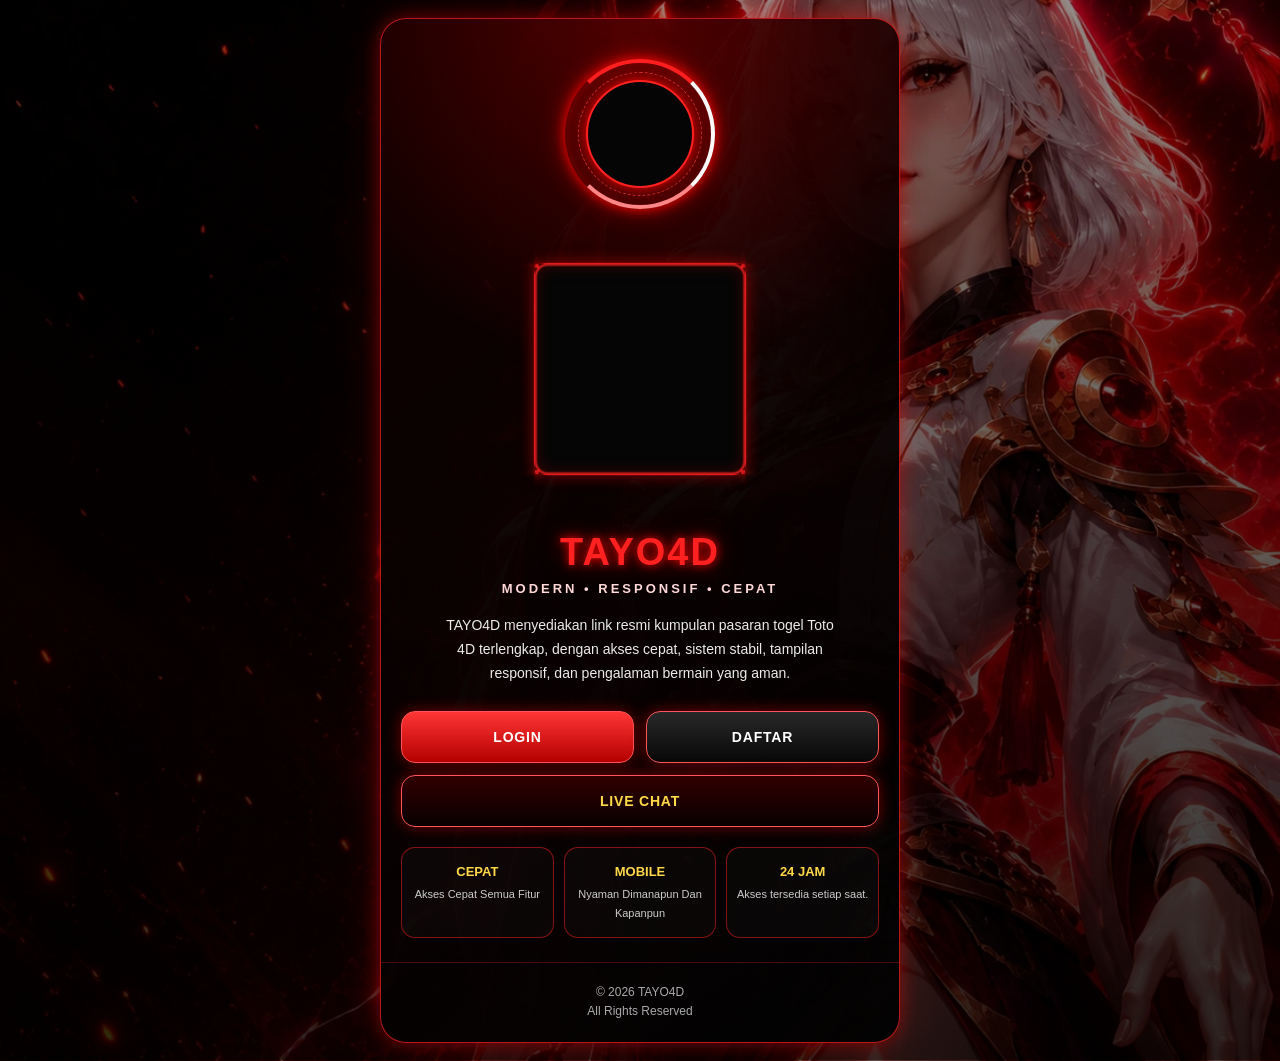
==== amp.html @ c23856c6 "Add validated AMP landing page" ====
<!doctype html>
<html amp lang="id">
<head>
    <meta charset="utf-8">

    <meta
        name="viewport"
        content="width=device-width,minimum-scale=1,initial-scale=1">

    <title>TAYO4D | Bandar Agen Resmi Togel Terbaik Terbesar Terpercaya </title>

    <meta
        name="description"
        content="TAYO4D menyediakan link resmi kumpulan pasaran togel Toto 4D terlengkap, dengan akses cepat, sistem stabil, tampilan responsif, dan pengalaman bermain yang aman.">

    <meta name="robots" content="index,follow">
    <meta name="theme-color" content="#b00000">

    <!-- AMP menunjuk ke halaman utama -->
    <link
        rel="canonical"
        href="https://heytayo-bzn.pages.dev/">

    <link
        rel="icon"
        type="image/png"
        href="https://blogger.googleusercontent.com/img/a/AVvXsEjDtZticqPOU9KwvVpXkCI2iN1ujFBm42gglYP4zFiPpkwz1dgMJ536ct8CApjWTevQb0R-zHxw2UMWilbZ0MhPRrlmV93AtWPF2YjVeh0KekMvh37reSf0R4SKHfFQyRFzgP_nyPPDlw1DhL6e7ddwr6jitX4ZCcZq7EoqPrBt6_61q5JpNQ3dLU-YNKB-">

    <script async src="https://cdn.ampproject.org/v0.js"></script>  

    <style amp-boilerplate>
        body {
            -webkit-animation:-amp-start 8s steps(1,end) 0s 1 normal both;
            -moz-animation:-amp-start 8s steps(1,end) 0s 1 normal both;
            -ms-animation:-amp-start 8s steps(1,end) 0s 1 normal both;
            animation:-amp-start 8s steps(1,end) 0s 1 normal both;
        }

        @-webkit-keyframes -amp-start {
            from { visibility:hidden; }
            to { visibility:visible; }
        }

        @-moz-keyframes -amp-start {
            from { visibility:hidden; }
            to { visibility:visible; }
        }

        @-ms-keyframes -amp-start {
            from { visibility:hidden; }
            to { visibility:visible; }
        }

        @-o-keyframes -amp-start {
            from { visibility:hidden; }
            to { visibility:visible; }
        }

        @keyframes -amp-start {
            from { visibility:hidden; }
            to { visibility:visible; }
        }
    </style>

    <noscript>
        <style amp-boilerplate>
            body {
                -webkit-animation:none;
                -moz-animation:none;
                -ms-animation:none;
                animation:none;
            }
        </style>
    </noscript>

    <style amp-custom>

        
        :root {
            --red:#ff2020;
            --red-dark:#850000;
            --gold:#ffd84a;
            --bg:#030303;
            --panel:rgba(8,8,8,.9);
            --text:#ececec;
        }

        * {
            margin:0;
            padding:0;
            box-sizing:border-box;
        }

        html {
            background:var(--bg);
        }

        body {
            min-height:100vh;
            padding:18px 12px;
            overflow-x:hidden;
            font-family:Arial,Helvetica,sans-serif;
            color:#fff;

            background:
                linear-gradient(
                    180deg,
                    rgba(0,0,0,.42),
                    rgba(0,0,0,.82)
                ),
                url("assets/images/hero.webp");

            background-size:cover;
            background-position:center;
            background-repeat:no-repeat;
        }

        /* =========================
   PARTIKEL MERAH PUTIH
========================= */

.particle-layer {
    position:fixed;
    z-index:1;
    inset:0;
    overflow:hidden;
    pointer-events:none;
}

.particle-layer span {
    position:absolute;
    top:-10vh;

    width:5px;
    height:5px;

    border-radius:50%;
    opacity:.85;

    background:#ffffff;

    box-shadow:
        0 0 7px rgba(255,255,255,.95),
        0 0 13px rgba(255,255,255,.55);

    animation:
        particleFall linear infinite,
        particleSway ease-in-out infinite;
}

/* Titik merah */

.particle-layer span:nth-child(even) {
    background:#ff2020;

    box-shadow:
        0 0 7px rgba(255,32,32,.98),
        0 0 15px rgba(255,0,0,.68);
}

/* Ukuran bervariasi */

.particle-layer span:nth-child(3n) {
    width:3px;
    height:3px;
    opacity:.65;
}

.particle-layer span:nth-child(5n) {
    width:8px;
    height:8px;
    opacity:.48;
    filter:blur(.5px);
}

.particle-layer span:nth-child(7n) {
    width:2px;
    height:2px;
    opacity:.9;
}

/* Posisi dan kecepatan */

.particle-layer span:nth-child(1) {
    left:3%;
    animation-duration:12s,4s;
    animation-delay:-2s,-1s;
}

.particle-layer span:nth-child(2) {
    left:8%;
    animation-duration:17s,5s;
    animation-delay:-10s,-3s;
}

.particle-layer span:nth-child(3) {
    left:13%;
    animation-duration:14s,6s;
    animation-delay:-6s,-2s;
}

.particle-layer span:nth-child(4) {
    left:18%;
    animation-duration:19s,4.5s;
    animation-delay:-14s,-1s;
}

.particle-layer span:nth-child(5) {
    left:23%;
    animation-duration:13s,5.5s;
    animation-delay:-4s,-4s;
}

.particle-layer span:nth-child(6) {
    left:28%;
    animation-duration:18s,6s;
    animation-delay:-11s,-3s;
}

.particle-layer span:nth-child(7) {
    left:33%;
    animation-duration:11s,4s;
    animation-delay:-7s,-2s;
}

.particle-layer span:nth-child(8) {
    left:38%;
    animation-duration:16s,5s;
    animation-delay:-13s,-1s;
}

.particle-layer span:nth-child(9) {
    left:43%;
    animation-duration:20s,6.5s;
    animation-delay:-8s,-5s;
}

.particle-layer span:nth-child(10) {
    left:48%;
    animation-duration:14s,4.5s;
    animation-delay:-5s,-2s;
}

.particle-layer span:nth-child(11) {
    left:53%;
    animation-duration:18s,5.5s;
    animation-delay:-15s,-4s;
}

.particle-layer span:nth-child(12) {
    left:58%;
    animation-duration:12s,4s;
    animation-delay:-3s,-1s;
}

.particle-layer span:nth-child(13) {
    left:63%;
    animation-duration:17s,6s;
    animation-delay:-9s,-5s;
}

.particle-layer span:nth-child(14) {
    left:68%;
    animation-duration:13s,5s;
    animation-delay:-6s,-3s;
}

.particle-layer span:nth-child(15) {
    left:73%;
    animation-duration:21s,6.5s;
    animation-delay:-17s,-2s;
}

.particle-layer span:nth-child(16) {
    left:78%;
    animation-duration:15s,4.5s;
    animation-delay:-12s,-4s;
}

.particle-layer span:nth-child(17) {
    left:83%;
    animation-duration:19s,5.5s;
    animation-delay:-8s,-2s;
}

.particle-layer span:nth-child(18) {
    left:88%;
    animation-duration:11s,4s;
    animation-delay:-4s,-1s;
}

.particle-layer span:nth-child(19) {
    left:93%;
    animation-duration:16s,6s;
    animation-delay:-10s,-5s;
}

.particle-layer span:nth-child(20) {
    left:97%;
    animation-duration:14s,5s;
    animation-delay:-7s,-3s;
}

.particle-layer span:nth-child(21) {
    left:6%;
    animation-duration:22s,7s;
    animation-delay:-18s,-2s;
}

.particle-layer span:nth-child(22) {
    left:26%;
    animation-duration:15s,4.5s;
    animation-delay:-9s,-4s;
}

.particle-layer span:nth-child(23) {
    left:46%;
    animation-duration:19s,6s;
    animation-delay:-14s,-1s;
}

.particle-layer span:nth-child(24) {
    left:66%;
    animation-duration:13s,5s;
    animation-delay:-6s,-3s;
}

.particle-layer span:nth-child(25) {
    left:86%;
    animation-duration:20s,7s;
    animation-delay:-16s,-5s;
}

.particle-layer span:nth-child(26) {
    left:16%;
    animation-duration:18s,5s;
    animation-delay:-12s,-2s;
}

.particle-layer span:nth-child(27) {
    left:36%;
    animation-duration:13s,4s;
    animation-delay:-5s,-1s;
}

.particle-layer span:nth-child(28) {
    left:56%;
    animation-duration:17s,6s;
    animation-delay:-11s,-4s;
}

.particle-layer span:nth-child(29) {
    left:76%;
    animation-duration:14s,5s;
    animation-delay:-8s,-3s;
}

.particle-layer span:nth-child(30) {
    left:96%;
    animation-duration:21s,7s;
    animation-delay:-17s,-5s;
}

@keyframes particleFall {
    0% {
        transform:translate3d(0,-12vh,0);
    }

    100% {
        transform:translate3d(0,120vh,0);
    }
}

@keyframes particleSway {
    0%,
    100% {
        margin-left:-9px;
    }

    50% {
        margin-left:12px;
    }
}

        .page {
            width:100%;
            max-width:520px;
            margin:0 auto;
            overflow:hidden;
            

            border:1px solid rgba(255,32,32,.72);
            border-radius:26px;

            background:
                linear-gradient(
                    145deg,
                    rgba(15,0,0,.92),
                    rgba(2,2,2,.94)
                );

            box-shadow:
                0 0 18px rgba(255,0,0,.36),
                0 0 45px rgba(255,0,0,.18);
        }

        .hero {
            position:relative;
            min-height:440px;
            padding:32px 20px 26px;
            text-align:center;

            background:
                radial-gradient(
                    circle at top,
                    rgba(255,0,0,.28),
                    transparent 48%
                );
        }

        .logo-wrap {
            width:150px;
            margin:0 auto 24px;
            padding:8px;

            border:1px solid rgba(255,32,32,.72);
            border-radius:22px;

            background:#050505;

            box-shadow:
                0 0 16px rgba(255,0,0,.5),
                inset 0 0 16px rgba(255,0,0,.12);
        }

        .logo-wrap amp-img {
            display:block;
        }

        .showcase {
    position:relative;
    width:100%;
    max-width:340px;
    margin:0 auto 24px;
    padding-top:8px;
}

/* =========================
   LOGO BULAT BERPUTAR
========================= */

.orb-wrap {
    position:relative;
    width:150px;
    height:150px;
    margin:0 auto 20px;

    display:flex;
    align-items:center;
    justify-content:center;
}

.orb-ring {
    position:absolute;
    inset:0;

    border:4px solid rgba(255,0,0,.18);
    border-top-color:#ff2020;
    border-right-color:#ffffff;
    border-bottom-color:#ff8a8a;
    border-radius:50%;

    box-shadow:
        0 0 12px rgba(255,0,0,.9),
        0 0 26px rgba(255,0,0,.55),
        inset 0 0 14px rgba(255,0,0,.28);

    animation:orbSpin 4s linear infinite;
}

.orb-ring::before {
    content:"";
    position:absolute;
    inset:9px;

    border:1px dashed rgba(255,80,80,.65);
    border-radius:50%;
}

.orb-image {
    position:relative;
    z-index:2;
    width:108px;
    height:108px;
    overflow:hidden;

    border:2px solid #ff2020;
    border-radius:50%;

    background:#050505;

    box-shadow:
        0 0 14px rgba(255,0,0,.85),
        0 0 30px rgba(255,0,0,.35);
}

.orb-image amp-img {
    border-radius:50%;
}

/* =========================
   KUBUS 3D BERPUTAR
========================= */

.cube-scene {
    width:280px;
    height:280px;
    margin:0 auto;

    display:flex;
    align-items:center;
    justify-content:center;

    perspective:950px;
}

.cube {
    position:relative;
    width:190px;
    height:190px;

    transform-style:preserve-3d;

    animation:cubeRotate 14s linear infinite;
}

.cube-face {
    position:absolute;
    width:190px;
    height:190px;
    overflow:hidden;

    border:2px solid rgba(255,35,35,.86);
    border-radius:12px;

    background:#050505;

    box-shadow:
        0 0 14px rgba(255,0,0,.5),
        inset 0 0 14px rgba(255,0,0,.2);

    backface-visibility:visible;
}

.cube-face amp-img {
    width:100%;
    height:100%;
}

.cube-front {
    transform:rotateY(0deg) translateZ(95px);
}

.cube-back {
    transform:rotateY(180deg) translateZ(95px);
}

.cube-right {
    transform:rotateY(90deg) translateZ(95px);
}

.cube-left {
    transform:rotateY(-90deg) translateZ(95px);
}

.cube-top {
    transform:rotateX(90deg) translateZ(95px);
}

.cube-bottom {
    transform:rotateX(-90deg) translateZ(95px);
}

@keyframes orbSpin {
    from {
        transform:rotate(0deg);
    }

    to {
        transform:rotate(360deg);
    }
}

@keyframes cubeRotate {
    0% {
        transform:rotateX(-18deg) rotateY(0deg);
    }

    100% {
        transform:rotateX(-18deg) rotateY(360deg);
    }
}

/* =========================
   MOBILE
========================= */

@media (max-width:420px) {
    .showcase {
        max-width:290px;
    }

    .orb-wrap {
        width:130px;
        height:130px;
        margin-bottom:14px;
    }

    .orb-image {
        width:92px;
        height:92px;
    }

    .cube-scene {
        width:235px;
        height:245px;
    }

    .cube {
        width:160px;
        height:160px;
    }

    .cube-face {
        width:160px;
        height:160px;
        border-radius:10px;
    }

    .cube-front {
        transform:rotateY(0deg) translateZ(80px);
    }

    .cube-back {
        transform:rotateY(180deg) translateZ(80px);
    }

    .cube-right {
        transform:rotateY(90deg) translateZ(80px);
    }

    .cube-left {
        transform:rotateY(-90deg) translateZ(80px);
    }

    .cube-top {
        transform:rotateX(90deg) translateZ(80px);
    }

    .cube-bottom {
        transform:rotateX(-90deg) translateZ(80px);
    }
}

.tagline {
    margin-bottom:18px;
    color:#ffd8d8;
    font-size:13px;
    font-weight:700;
    letter-spacing:3px;
}

.description {
    max-width:390px;
    margin:0 auto;
    color:var(--text);
    font-size:14px;
    line-height:1.7;
}

.actions {
    display:grid;
    grid-template-columns:1fr 1fr;
    gap:12px;
    padding:0 20px 20px;
}

.actions a {
    display:flex;
    min-height:52px;
    align-items:center;
    justify-content:center;
    padding:13px 15px;

    border:1px solid #ff5555;
    border-radius:14px;

    color:#fff;
    text-decoration:none;
    font-size:14px;
    font-weight:900;
    letter-spacing:.8px;

    background:
        linear-gradient(
            180deg,
            #ff3535,
            #b40000
        );

    box-shadow:
        0 0 15px rgba(255,0,0,.42);
}

.actions a:nth-child(2) {
    background:
        linear-gradient(
            180deg,
            #282828,
            #080808
        );
}

.actions a.full {
    grid-column:1 / -1;
    color:var(--gold);

    background:
        linear-gradient(
            180deg,
            #310000,
            #090000
        );
}

.features {
    display:grid;
    grid-template-columns:repeat(3,1fr);
    gap:10px;
    padding:0 20px 24px;
}

.feature {
    padding:16px 8px;
    text-align:center;

    border:1px solid rgba(255,32,32,.5);
    border-radius:14px;

    background:rgba(255,255,255,.025);
}

.feature strong {
    display:block;
    margin-bottom:5px;
    color:var(--gold);
    font-size:13px;
}

.feature span {
    color:#ccc;
    font-size:11px;
    line-height:1.4;
}

footer {
    padding:20px;
    text-align:center;
    border-top:1px solid rgba(255,32,32,.28);
    color:#aaa;
    font-size:12px;
    line-height:1.6;
}

    h1 {
    margin-bottom:10px;
    font-size:38px;
    line-height:1;
    letter-spacing:2px;
    color:var(--red);

    text-shadow:
        0 0 10px rgba(255,0,0,.95),
        0 0 24px rgba(255,0,0,.55);
}

@media (max-width:420px) {
    h1 {
        font-size:31px;
    }

    .actions {
        grid-template-columns:1fr;
        padding:0 14px 18px;
    }

    .actions a.full {
        grid-column:auto;
    }

    .features {
        grid-template-columns:1fr;
        padding:0 14px 20px;
    }
}

@media (prefers-reduced-motion:reduce) {
    .orb-ring,
    .cube,
    .particle-layer span {
        animation:none;
    }

    .particle-layer {
        display:none;
    }
}
    </style>
    
</head>

<body>

    <div class="particle-layer" aria-hidden="true">
    <span></span>
    <span></span>
    <span></span>
    <span></span>
    <span></span>

    <span></span>
    <span></span>
    <span></span>
    <span></span>
    <span></span>

    <span></span>
    <span></span>
    <span></span>
    <span></span>
    <span></span>

    <span></span>
    <span></span>
    <span></span>
    <span></span>
    <span></span>

    <span></span>
    <span></span>
    <span></span>
    <span></span>
    <span></span>

    <span></span>
    <span></span>
    <span></span>
    <span></span>
    <span></span>
</div>

    <main class="page">

        <section class="hero">

         <div class="showcase">

    <div class="orb-wrap">
        <div class="orb-ring" aria-hidden="true"></div>

        <div class="orb-image">
            <amp-img
                src="assets/images/logo.webp"
                width="500"
                height="500"
                layout="responsive"
                alt="Animasi logo TAYO4D">
            </amp-img>
        </div>
    </div>

    <div class="cube-scene" aria-hidden="true">
        <div class="cube">

            <div class="cube-face cube-front">
                <amp-img
                    src="assets/images/amp-center.gif"
                    width="500"
                    height="500"
                    layout="responsive"
                    alt="">
                </amp-img>
            </div>

            <div class="cube-face cube-back">
                <amp-img
                    src="assets/images/amp-center.gif"
                    width="500"
                    height="500"
                    layout="responsive"
                    alt="">
                </amp-img>
            </div>

            <div class="cube-face cube-right">
                <amp-img
                    src="assets/images/amp-center.gif"
                    width="500"
                    height="500"
                    layout="responsive"
                    alt="">
                </amp-img>
            </div>

            <div class="cube-face cube-left">
                <amp-img
                    src="assets/images/amp-center.gif"
                    width="500"
                    height="500"
                    layout="responsive"
                    alt="">
                </amp-img>
            </div>

            <div class="cube-face cube-top">
                <amp-img
                    src="assets/images/amp-center.gif"
                    width="500"
                    height="500"
                    layout="responsive"
                    alt="">
                </amp-img>
            </div>

            <div class="cube-face cube-bottom">
                <amp-img
                    src="assets/images/amp-center.gif"
                    width="500"
                    height="500"
                    layout="responsive"
                    alt="">
                </amp-img>
            </div>

        </div>
    </div>

</div>   

            <h1>TAYO4D</h1>

            <p class="tagline">
                MODERN • RESPONSIF • CEPAT
            </p>

            <p class="description">
                TAYO4D menyediakan link resmi kumpulan pasaran togel Toto 4D terlengkap, dengan akses cepat, sistem stabil, tampilan responsif, dan pengalaman bermain yang aman.
            </p>

        </section>

        <nav class="actions" aria-label="Navigasi utama">

            <a
                href="https://rabta.shop/LoginTayo4D"
                target="_blank"
                rel="nofollow noopener noreferrer">
                LOGIN
            </a>

            <a
                href="https://rabta.shop/Daftar"
                target="_blank"
                rel="nofollow noopener noreferrer">
                DAFTAR
            </a>

            <a
                href="https://secure.livechatenterprise.com/licence/15293634/v2/open_chat.cgi"
                target="_blank"
                rel="nofollow noopener noreferrer"
                class="full">
                LIVE CHAT
            </a>

        </nav>

        <section class="features" aria-label="Keunggulan">

            <div class="feature">
                <strong>CEPAT</strong>
                <span>Akses Cepat Semua Fitur</span>
            </div>

            <div class="feature">
                <strong>MOBILE</strong>
                <span>Nyaman Dimanapun Dan Kapanpun</span>
            </div>

            <div class="feature">
                <strong>24 JAM</strong>
                <span>Akses tersedia setiap saat.</span>
            </div>

        </section>

        <footer>
            © 2026 TAYO4D<br>
            All Rights Reserved
        </footer>

    </main>

</body>
</html>
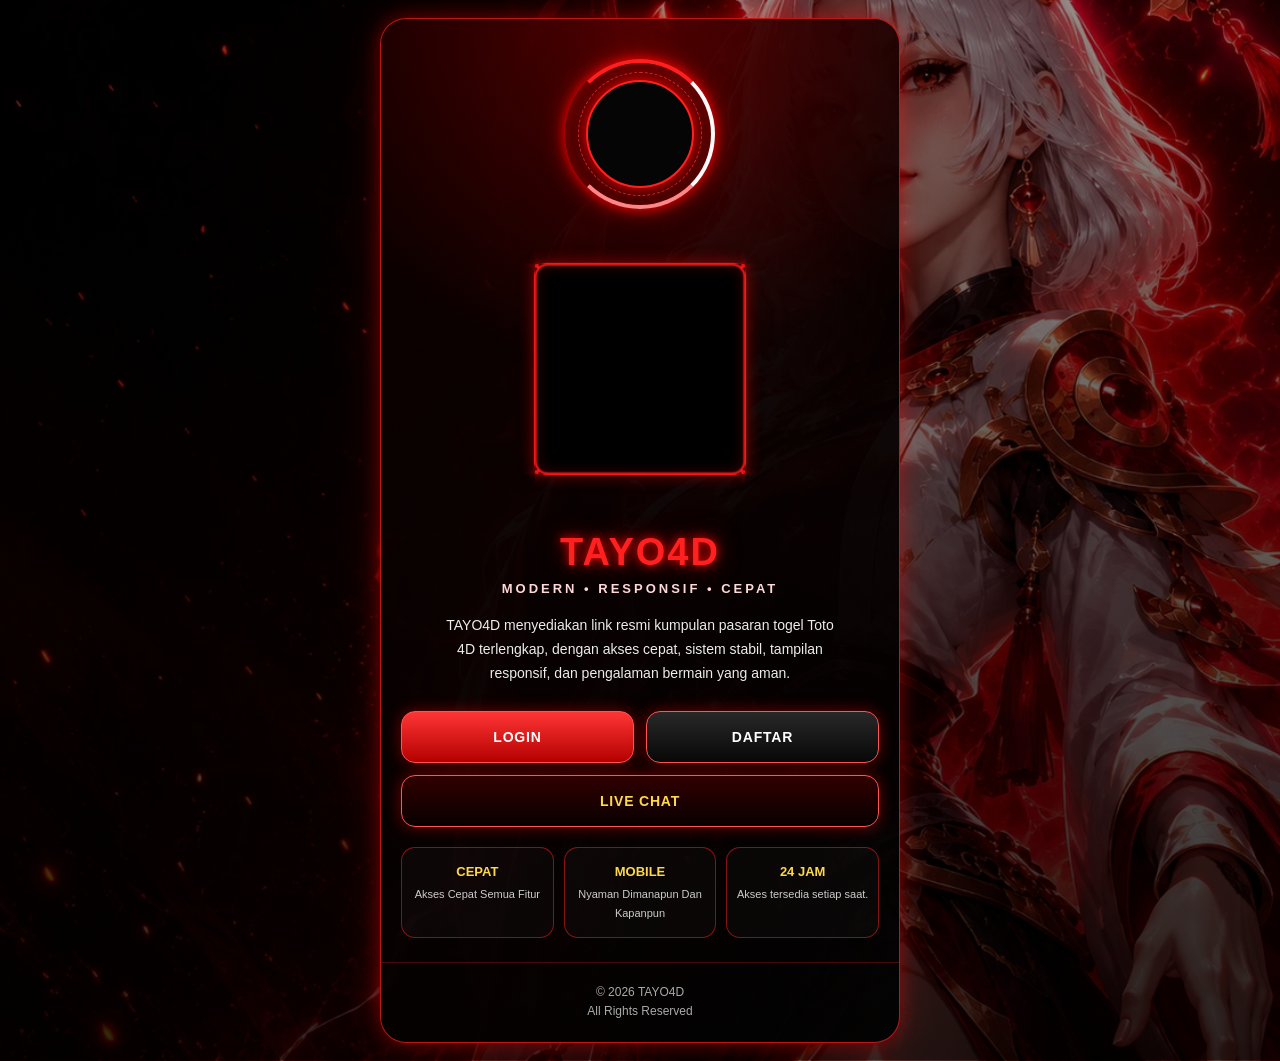
==== commit 88266de9: "Finalize AMP landing page" ====
--- a/amp.html
+++ b/amp.html
@@ -17,9 +17,8 @@
     <meta name="theme-color" content="#b00000">
 
     <!-- AMP menunjuk ke halaman utama -->
-    <link
-        rel="canonical"
-        href="https://heytayo-bzn.pages.dev/">
+     
+    <link rel="canonical" href="https://heytayo-bzn.pages.dev/">
 
     <link
         rel="icon"
@@ -539,6 +538,7 @@
     width:190px;
     height:190px;
     overflow:hidden;
+    filter:brightness(1.08) contrast(1.05);
 
     border:2px solid rgba(255,35,35,.86);
     border-radius:12px;
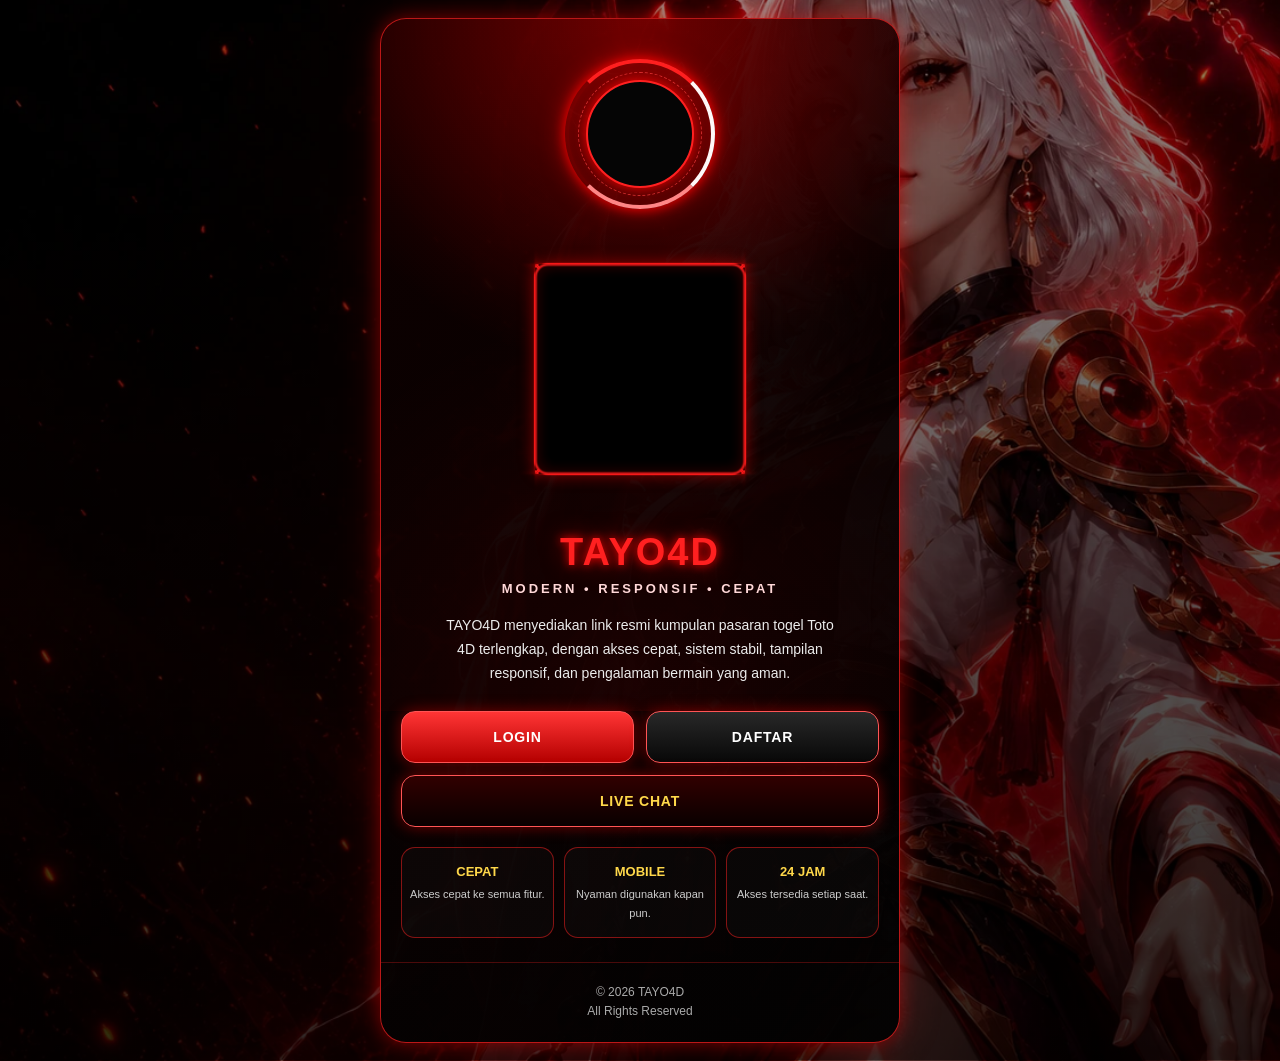
==== commit 473de918: "Finalize AMP particle animation" ====
--- a/amp.html
+++ b/amp.html
@@ -7,18 +7,36 @@
         name="viewport"
         content="width=device-width,minimum-scale=1,initial-scale=1">
 
-    <title>TAYO4D | Bandar Agen Resmi Togel Terbaik Terbesar Terpercaya </title>
+    <title>TAYO4D | Agen Resmi Togel Toto 4D dengan Akses Cepat dan Responsif</title>
 
     <meta
         name="description"
-        content="TAYO4D menyediakan link resmi kumpulan pasaran togel Toto 4D terlengkap, dengan akses cepat, sistem stabil, tampilan responsif, dan pengalaman bermain yang aman.">
+        content="TAYO4D menyediakan link resmi kumpulan pasaran togel Toto 4D terlengkap, dengan akses cepat, sistem stabil, tampilan responsif, dan pengalaman bermain yang nyaman.">
+
+    <link rel="canonical" href="https://heytayo-bzn.pages.dev/">    
 
     <meta name="robots" content="index,follow">
     <meta name="theme-color" content="#b00000">
+    <meta property="og:url" content="https://heytayo-bzn.pages.dev/">
+    <meta property="og:description" content="Halaman TAYO4D dengan tampilan mobile responsif, akses cepat, dan navigasi sederhana.">
+    <meta property="og:type" content="website">
+    <meta property="og:title" content="TAYO4D | Agen Resmi Togel Toto 4D dengan Akses Cepat dan Responsif">
+    <meta property="og:site_name" content="TAYO4D">
+    <meta property="og:image:alt" content="Tampilan halaman mobile TAYO4D">
+    <meta property="og:image" content="https://heytayo-bzn.pages.dev/assets/images/hero.webp">
+    <meta property="og:locale" content="id_ID">
+    <meta name="author" content="TAYO4D">
+    
+    <meta name="application-name" content="TAYO4D">
+    <meta name="apple-mobile-web-app-title" content="TAYO4D">
+
+    <meta name="twitter:card" content="summary_large_image">
+    <meta name="twitter:title" content="TAYO4D | Agen Resmi Togel Toto 4D dengan Akses Cepat dan Responsif">
+    <meta name="twitter:description" content="Halaman TAYO4D dengan tampilan mobile responsif, akses cepat, dan navigasi sederhana.">
+    <meta name="twitter:image" content="https://heytayo-bzn.pages.dev/assets/images/hero.webp">
+    <meta name="twitter:image:alt" content="Tampilan halaman mobile TAYO4D">
 
     <!-- AMP menunjuk ke halaman utama -->
-     
-    <link rel="canonical" href="https://heytayo-bzn.pages.dev/">
 
     <link
         rel="icon"
@@ -114,13 +132,13 @@
             background-repeat:no-repeat;
         }
 
-        /* =========================
+/* =========================
    PARTIKEL MERAH PUTIH
 ========================= */
 
 .particle-layer {
     position:fixed;
-    z-index:1;
+    z-index:4;
     inset:0;
     overflow:hidden;
     pointer-events:none;
@@ -130,234 +148,238 @@
     position:absolute;
     top:-10vh;
 
-    width:5px;
-    height:5px;
+    width:4px;
+    height:4px;
 
     border-radius:50%;
-    opacity:.85;
-
-    background:#ffffff;
+    opacity:.75;
+    background:#fff;
+    filter:blur(.2px);
 
     box-shadow:
-        0 0 7px rgba(255,255,255,.95),
-        0 0 13px rgba(255,255,255,.55);
-
-    animation:
-        particleFall linear infinite,
-        particleSway ease-in-out infinite;
-}
-
-/* Titik merah */
+        0 0 6px rgba(255,255,255,.9),
+        0 0 12px rgba(255,255,255,.35);
+
+    animation-name:
+        particleFall,
+        particleSway,
+        particleBlink;
+
+    animation-timing-function:
+        linear,
+        ease-in-out,
+        ease-in-out;
+
+    animation-iteration-count:
+        infinite,
+        infinite,
+        infinite;
+}
 
 .particle-layer span:nth-child(even) {
     background:#ff2020;
 
     box-shadow:
-        0 0 7px rgba(255,32,32,.98),
-        0 0 15px rgba(255,0,0,.68);
-}
-
-/* Ukuran bervariasi */
+        0 0 7px rgba(255,40,40,.9),
+        0 0 16px rgba(255,0,0,.45);
+}
 
 .particle-layer span:nth-child(3n) {
     width:3px;
     height:3px;
-    opacity:.65;
 }
 
 .particle-layer span:nth-child(5n) {
     width:8px;
     height:8px;
-    opacity:.48;
     filter:blur(.5px);
 }
 
 .particle-layer span:nth-child(7n) {
     width:2px;
     height:2px;
-    opacity:.9;
-}
-
-/* Posisi dan kecepatan */
+}
+
+/* Posisi dan durasi */
 
 .particle-layer span:nth-child(1) {
     left:3%;
-    animation-duration:12s,4s;
-    animation-delay:-2s,-1s;
+    animation-duration:12s,4s,2.8s;
+    animation-delay:-2s,-1s,-.5s;
 }
 
 .particle-layer span:nth-child(2) {
     left:8%;
-    animation-duration:17s,5s;
-    animation-delay:-10s,-3s;
+    animation-duration:17s,5s,3.4s;
+    animation-delay:-10s,-3s,-1.2s;
 }
 
 .particle-layer span:nth-child(3) {
     left:13%;
-    animation-duration:14s,6s;
-    animation-delay:-6s,-2s;
+    animation-duration:14s,6s,2.5s;
+    animation-delay:-6s,-2s,-.8s;
 }
 
 .particle-layer span:nth-child(4) {
     left:18%;
-    animation-duration:19s,4.5s;
-    animation-delay:-14s,-1s;
+    animation-duration:19s,4.5s,3.8s;
+    animation-delay:-14s,-1s,-2s;
 }
 
 .particle-layer span:nth-child(5) {
     left:23%;
-    animation-duration:13s,5.5s;
-    animation-delay:-4s,-4s;
+    animation-duration:13s,5.5s,2.9s;
+    animation-delay:-4s,-4s,-1s;
 }
 
 .particle-layer span:nth-child(6) {
     left:28%;
-    animation-duration:18s,6s;
-    animation-delay:-11s,-3s;
+    animation-duration:18s,6s,3.6s;
+    animation-delay:-11s,-3s,-1.5s;
 }
 
 .particle-layer span:nth-child(7) {
     left:33%;
-    animation-duration:11s,4s;
-    animation-delay:-7s,-2s;
+    animation-duration:11s,4s,2.4s;
+    animation-delay:-7s,-2s,-.7s;
 }
 
 .particle-layer span:nth-child(8) {
     left:38%;
-    animation-duration:16s,5s;
-    animation-delay:-13s,-1s;
+    animation-duration:16s,5s,3.2s;
+    animation-delay:-13s,-1s,-1.8s;
 }
 
 .particle-layer span:nth-child(9) {
     left:43%;
-    animation-duration:20s,6.5s;
-    animation-delay:-8s,-5s;
+    animation-duration:20s,6.5s,4s;
+    animation-delay:-8s,-5s,-2.2s;
 }
 
 .particle-layer span:nth-child(10) {
     left:48%;
-    animation-duration:14s,4.5s;
-    animation-delay:-5s,-2s;
+    animation-duration:14s,4.5s,2.7s;
+    animation-delay:-5s,-2s,-.9s;
 }
 
 .particle-layer span:nth-child(11) {
     left:53%;
-    animation-duration:18s,5.5s;
-    animation-delay:-15s,-4s;
+    animation-duration:18s,5.5s,3.5s;
+    animation-delay:-15s,-4s,-1.4s;
 }
 
 .particle-layer span:nth-child(12) {
     left:58%;
-    animation-duration:12s,4s;
-    animation-delay:-3s,-1s;
+    animation-duration:12s,4s,2.3s;
+    animation-delay:-3s,-1s,-.6s;
 }
 
 .particle-layer span:nth-child(13) {
     left:63%;
-    animation-duration:17s,6s;
-    animation-delay:-9s,-5s;
+    animation-duration:17s,6s,3.7s;
+    animation-delay:-9s,-5s,-2s;
 }
 
 .particle-layer span:nth-child(14) {
     left:68%;
-    animation-duration:13s,5s;
-    animation-delay:-6s,-3s;
+    animation-duration:13s,5s,2.8s;
+    animation-delay:-6s,-3s,-1.1s;
 }
 
 .particle-layer span:nth-child(15) {
     left:73%;
-    animation-duration:21s,6.5s;
-    animation-delay:-17s,-2s;
+    animation-duration:21s,6.5s,4.1s;
+    animation-delay:-17s,-2s,-2.4s;
 }
 
 .particle-layer span:nth-child(16) {
     left:78%;
-    animation-duration:15s,4.5s;
-    animation-delay:-12s,-4s;
+    animation-duration:15s,4.5s,3s;
+    animation-delay:-12s,-4s,-1.3s;
 }
 
 .particle-layer span:nth-child(17) {
     left:83%;
-    animation-duration:19s,5.5s;
-    animation-delay:-8s,-2s;
+    animation-duration:19s,5.5s,3.9s;
+    animation-delay:-8s,-2s,-2.1s;
 }
 
 .particle-layer span:nth-child(18) {
     left:88%;
-    animation-duration:11s,4s;
-    animation-delay:-4s,-1s;
+    animation-duration:11s,4s,2.2s;
+    animation-delay:-4s,-1s,-.5s;
 }
 
 .particle-layer span:nth-child(19) {
     left:93%;
-    animation-duration:16s,6s;
-    animation-delay:-10s,-5s;
+    animation-duration:16s,6s,3.3s;
+    animation-delay:-10s,-5s,-1.7s;
 }
 
 .particle-layer span:nth-child(20) {
     left:97%;
-    animation-duration:14s,5s;
-    animation-delay:-7s,-3s;
+    animation-duration:14s,5s,2.9s;
+    animation-delay:-7s,-3s,-1.2s;
 }
 
 .particle-layer span:nth-child(21) {
     left:6%;
-    animation-duration:22s,7s;
-    animation-delay:-18s,-2s;
+    animation-duration:22s,7s,4.2s;
+    animation-delay:-18s,-2s,-2.5s;
 }
 
 .particle-layer span:nth-child(22) {
     left:26%;
-    animation-duration:15s,4.5s;
-    animation-delay:-9s,-4s;
+    animation-duration:15s,4.5s,3.1s;
+    animation-delay:-9s,-4s,-1.3s;
 }
 
 .particle-layer span:nth-child(23) {
     left:46%;
-    animation-duration:19s,6s;
-    animation-delay:-14s,-1s;
+    animation-duration:19s,6s,3.8s;
+    animation-delay:-14s,-1s,-2s;
 }
 
 .particle-layer span:nth-child(24) {
     left:66%;
-    animation-duration:13s,5s;
-    animation-delay:-6s,-3s;
+    animation-duration:13s,5s,2.6s;
+    animation-delay:-6s,-3s,-.9s;
 }
 
 .particle-layer span:nth-child(25) {
     left:86%;
-    animation-duration:20s,7s;
-    animation-delay:-16s,-5s;
+    animation-duration:20s,7s,4s;
+    animation-delay:-16s,-5s,-2.3s;
 }
 
 .particle-layer span:nth-child(26) {
     left:16%;
-    animation-duration:18s,5s;
-    animation-delay:-12s,-2s;
+    animation-duration:18s,5s,3.4s;
+    animation-delay:-12s,-2s,-1.6s;
 }
 
 .particle-layer span:nth-child(27) {
     left:36%;
-    animation-duration:13s,4s;
-    animation-delay:-5s,-1s;
+    animation-duration:13s,4s,2.5s;
+    animation-delay:-5s,-1s,-.8s;
 }
 
 .particle-layer span:nth-child(28) {
     left:56%;
-    animation-duration:17s,6s;
-    animation-delay:-11s,-4s;
+    animation-duration:17s,6s,3.6s;
+    animation-delay:-11s,-4s,-1.9s;
 }
 
 .particle-layer span:nth-child(29) {
     left:76%;
-    animation-duration:14s,5s;
-    animation-delay:-8s,-3s;
+    animation-duration:14s,5s,2.9s;
+    animation-delay:-8s,-3s,-1.2s;
 }
 
 .particle-layer span:nth-child(30) {
     left:96%;
-    animation-duration:21s,7s;
-    animation-delay:-17s,-5s;
+    animation-duration:21s,7s,4.1s;
+    animation-delay:-17s,-5s,-2.4s;
 }
 
 @keyframes particleFall {
@@ -373,11 +395,33 @@
 @keyframes particleSway {
     0%,
     100% {
-        margin-left:-9px;
+        margin-left:-10px;
     }
 
     50% {
-        margin-left:12px;
+        margin-left:14px;
+    }
+}
+
+@keyframes particleBlink {
+    0% {
+        opacity:.25;
+    }
+
+    25% {
+        opacity:.95;
+    }
+
+    50% {
+        opacity:.45;
+    }
+
+    75% {
+        opacity:1;
+    }
+
+    100% {
+        opacity:.3;
     }
 }
 
@@ -403,19 +447,45 @@
                 0 0 45px rgba(255,0,0,.18);
         }
 
-        .hero {
-            position:relative;
-            min-height:440px;
-            padding:32px 20px 26px;
-            text-align:center;
-
-            background:
-                radial-gradient(
-                    circle at top,
-                    rgba(255,0,0,.28),
-                    transparent 48%
-                );
-        }
+.hero {
+    position:relative;
+    min-height:440px;
+    padding:32px 20px 26px;
+    text-align:center;
+
+    background:
+        radial-gradient(
+            circle at top,
+            rgba(255,0,0,.28),
+            transparent 48%
+        );
+}
+
+.hero::before {
+    content:"";
+    position:absolute;
+    inset:0;
+    pointer-events:none;
+
+    background:
+        radial-gradient(
+            circle at top,
+            rgba(255,0,0,.18),
+            transparent 42%
+        ),
+        radial-gradient(
+            circle at bottom,
+            rgba(255,0,0,.08),
+            transparent 55%
+        );
+}
+
+.hero > * {
+    position:relative;
+    z-index:2;
+}
+                
+        
 
         .logo-wrap {
             width:150px;
@@ -437,11 +507,11 @@
         }
 
         .showcase {
-    position:relative;
-    width:100%;
-    max-width:340px;
-    margin:0 auto 24px;
-    padding-top:8px;
+            position:relative;
+            width:100%;
+            max-width:340px;
+            margin:0 auto 24px;
+            padding-top:8px;
 }
 
 /* =========================
@@ -691,6 +761,8 @@
     align-items:center;
     justify-content:center;
     padding:13px 15px;
+    transition:.3s;
+    overflow:hidden;
 
     border:1px solid #ff5555;
     border-radius:14px;
@@ -733,6 +805,18 @@
         );
 }
 
+.actions a:active{
+
+    transform:scale(.97);
+
+    box-shadow:
+
+    0 0 18px rgba(255,0,0,.7),
+
+    0 0 38px rgba(255,0,0,.35);
+
+}
+
 .features {
     display:grid;
     grid-template-columns:repeat(3,1fr);
@@ -874,7 +958,7 @@
                 width="500"
                 height="500"
                 layout="responsive"
-                alt="Animasi logo TAYO4D">
+                alt="Logo TAYO4D">
             </amp-img>
         </div>
     </div>
@@ -989,12 +1073,12 @@
 
             <div class="feature">
                 <strong>CEPAT</strong>
-                <span>Akses Cepat Semua Fitur</span>
+                <span>Akses cepat ke semua fitur.</span>
             </div>
 
             <div class="feature">
                 <strong>MOBILE</strong>
-                <span>Nyaman Dimanapun Dan Kapanpun</span>
+                <span>Nyaman digunakan kapan pun.</span>
             </div>
 
             <div class="feature">
